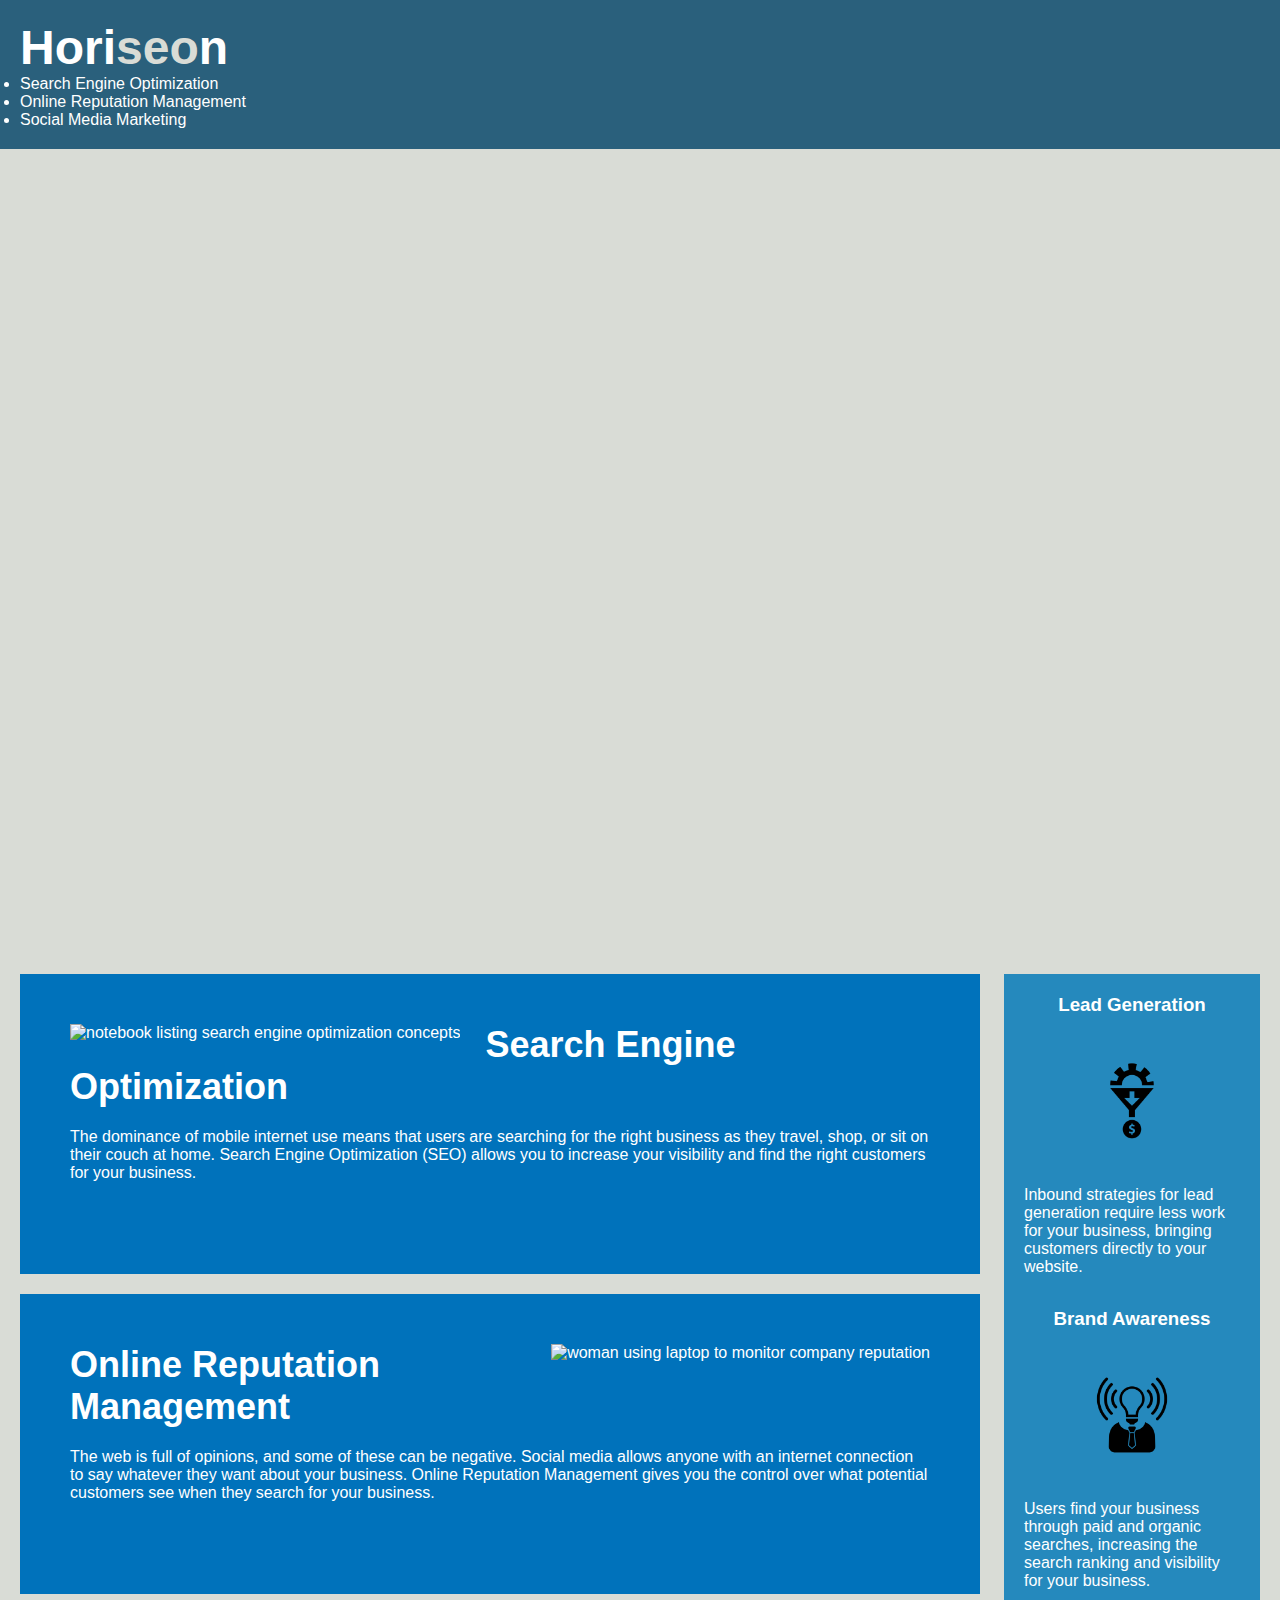
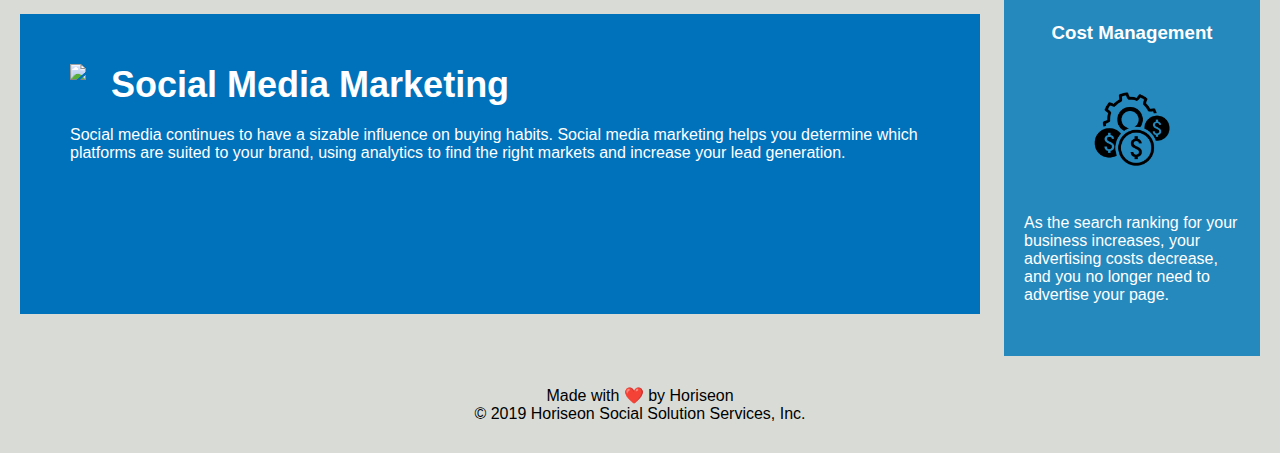
==== index.html @ 16717b97 "moved index.html" ====
<!DOCTYPE html>
<html lang="en-us">

<head>
    <meta charset="UTF-8" />
    <link rel="stylesheet" href="./assets/css/style.css">
    <title>Horiseon Marketing Insights</title>
</head>

<body>
    <header class="header">
        <h1>Hori<span class="seo">seo</span>n</h1>
        <nav>
            <ul>
                <li>
                    <a href="#search-engine-optimization">Search Engine Optimization</a>
                </li>
                <li>
                    <a href="#online-reputation-management">Online Reputation Management</a>
                </li>
                <li>
                    <a href="#social-media-marketing">Social Media Marketing</a>
                </li>
            </ul>
        </nav>
    </header>
    <section class="hero"></section>
    <section class="content">
        <article class="search-engine-optimization">
            <img src="./assets/images/search-engine-optimization.jpg" alt="notebook listing search engine optimization concepts " class="float-left" />
            <h2>Search Engine Optimization</h2>
            <p>
                The dominance of mobile internet use means that users are searching for the right business as they travel, shop, or sit on their couch at home. Search Engine Optimization (SEO) allows you to increase your visibility and find the right customers for your business.
            </p>
        </article>
        <article id="online-reputation-management" class="online-reputation-management">
            <img src="./assets/images/online-reputation-management.jpg" alt="woman using laptop to monitor company reputation" class="float-right" />
            <h2>Online Reputation Management</h2>
            <p>
                The web is full of opinions, and some of these can be negative. Social media allows anyone with an internet connection to say whatever they want about your business. Online Reputation Management gives you the control over what potential customers see when they search for your business.
            </p>
        </article>
        <article id="social-media-marketing" alt="Our users utilizing the power of social media marketing" class="social-media-marketing">
            <img src="./assets/images/social-media-marketing.jpg" class="float-left" />
            <h2>Social Media Marketing</h2>
            <p>
                Social media continues to have a sizable influence on buying habits. Social media marketing helps you determine which platforms are suited to your brand, using analytics to find the right markets and increase your lead generation.
            </p>
        </article>
    </section>
    <section class="benefits">
        <article class="benefit-lead">
            <h3>Lead Generation</h3>
            <img src="./assets/images/lead-generation.png" />
            <p>
                Inbound strategies for lead generation require less work for your business, bringing customers directly to your website.
            </p>
        </article>
        <article class="benefit-brand">
            <h3>Brand Awareness</h3>
            <img src="./assets/images/brand-awareness.png" />
            <p>
                Users find your business through paid and organic searches, increasing the search ranking and visibility for your business.
            </p>
        </article>
        <article class="benefit-cost">
            <h3>Cost Management</h3>
            <img src="./assets/images/cost-management.png"></img>
            <p>
                As the search ranking for your business increases, your advertising costs decrease, and you no longer need to advertise your page.
            </p>
        </article>
    </section>
    <footer class="footer">
        <div>Made with ❤️️ by Horiseon</div>
        <p>
            &copy; 2019 Horiseon Social Solution Services, Inc.
        </p>
    </footer>
</body>

</html>
---- assets/css/style.css ----
* {
    box-sizing: border-box;
    padding: 0;
    margin: 0;
}

body {
    background-color: #d9dcd6;
}

.header {
    padding: 20px;
    font-family: 'Trebuchet MS', 'Lucida Sans Unicode', 'Lucida Grande', 'Lucida Sans', Arial, sans-serif;
    background-color: #2a607c;
    color: #ffffff;
}

.header h1 {
    display: inline-block;
    font-size: 48px;
}

.header h1 .seo {
    color: #d9dcd6;
}

.header div {
    padding-top: 15px;
    margin-right: 20px;
    float: right;
    font-family: 'Gill Sans', 'Gill Sans MT', Calibri, 'Trebuchet MS', sans-serif;
    font-size: 20px;
}

.header div ul {
    list-style-type: none;
}

.header div ul li {
    display: inline-block;
    margin-left: 25px;
}

a {
    color: #ffffff;
    text-decoration: none;
}

p {
    font-size: 16px;
}

.hero {
    height: 800px;
    width: 100%;
    margin-bottom: 25px;
    background-image: url("../images/digital-marketing-meeting.jpg");
    background-size: cover;
    background-position: center;
}

.float-left {
    float: left;
    margin-right: 25px;
}

.float-right {
    float: right;
    margin-left: 25px;
}

.content {
    width: 75%;
    display: inline-block;
    margin-left: 20px;
}

.benefits {
    margin-right: 20px;
    padding: 20px;
    clear: both;
    float: right;
    width: 20%;
    height: 100%;
    font-family: 'Gill Sans', 'Gill Sans MT', Calibri, 'Trebuchet MS', sans-serif;
    background-color: #2589bd;
}

.benefit-lead {
    margin-bottom: 32px;
    color: #ffffff;
}

.benefit-brand {
    margin-bottom: 32px;
    color: #ffffff;
}

.benefit-cost {
    margin-bottom: 32px;
    color: #ffffff;
}

.benefit-lead h3 {
    margin-bottom: 10px;
    text-align: center;
}

.benefit-brand h3 {
    margin-bottom: 10px;
    text-align: center;
}

.benefit-cost h3 {
    margin-bottom: 10px;
    text-align: center;
}

.benefit-lead img {
    display: block;
    margin: 10px auto;
    max-width: 150px;
}

.benefit-brand img {
    display: block;
    margin: 10px auto;
    max-width: 150px;
}

.benefit-cost img {
    display: block;
    margin: 10px auto;
    max-width: 150px;
}

.search-engine-optimization {
    margin-bottom: 20px;
    padding: 50px;
    height: 300px;
    font-family: 'Gill Sans', 'Gill Sans MT', Calibri, 'Trebuchet MS', sans-serif;
    background-color: #0072bb;
    color: #ffffff;
}

.online-reputation-management {
    margin-bottom: 20px;
    padding: 50px;
    height: 300px;
    font-family: 'Gill Sans', 'Gill Sans MT', Calibri, 'Trebuchet MS', sans-serif;
    background-color: #0072bb;
    color: #ffffff;
}

.social-media-marketing {
    margin-bottom: 20px;
    padding: 50px;
    height: 300px;
    font-family: 'Gill Sans', 'Gill Sans MT', Calibri, 'Trebuchet MS', sans-serif;
    background-color: #0072bb;
    color: #ffffff;
}

.search-engine-optimization img {
    max-height: 200px;
}

.online-reputation-management img {
    max-height: 200px;
}

.social-media-marketing img {
    max-height: 200px;
}

.search-engine-optimization h2 {
    margin-bottom: 20px;
    font-size: 36px;
}

.online-reputation-management h2 {
    margin-bottom: 20px;
    font-size: 36px;
}

.social-media-marketing h2 {
    margin-bottom: 20px;
    font-size: 36px;
}

.footer {
    padding: 30px;
    clear: both;
    font-family: 'Trebuchet MS', 'Lucida Sans Unicode', 'Lucida Grande', 'Lucida Sans', Arial, sans-serif;
    text-align: center;
}

.footer h2 {
    font-size: 20px;
}
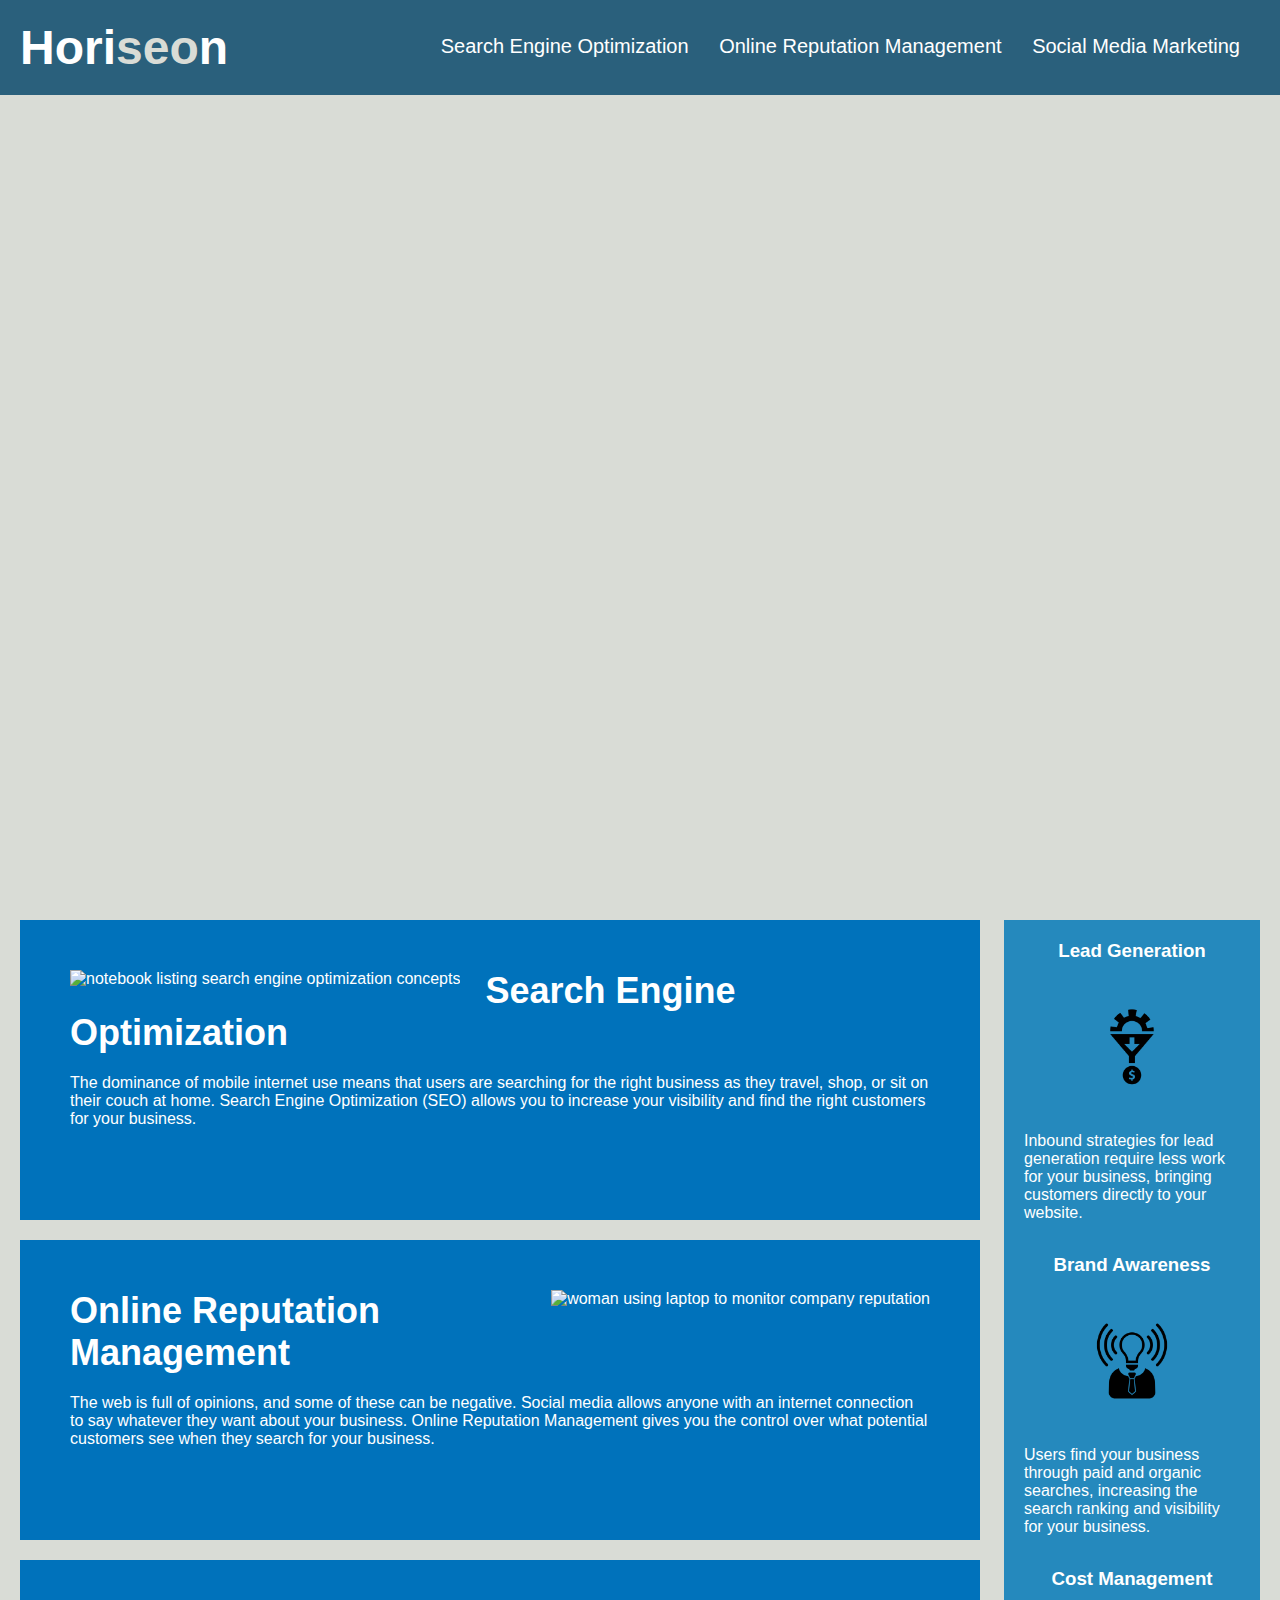
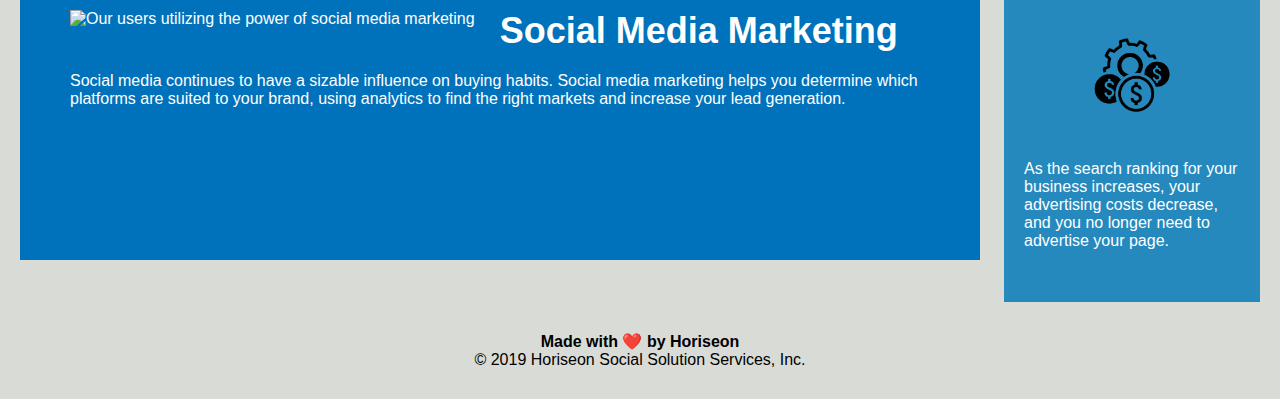
==== commit 669cbb40: "refractored css" ====
--- a/index.html
+++ b/index.html
@@ -26,22 +26,22 @@
     </header>
     <section class="hero"></section>
     <section class="content">
-        <article class="search-engine-optimization">
+        <article id="search-engine-optimization" class="content-secondary">
             <img src="./assets/images/search-engine-optimization.jpg" alt="notebook listing search engine optimization concepts " class="float-left" />
             <h2>Search Engine Optimization</h2>
             <p>
                 The dominance of mobile internet use means that users are searching for the right business as they travel, shop, or sit on their couch at home. Search Engine Optimization (SEO) allows you to increase your visibility and find the right customers for your business.
             </p>
         </article>
-        <article id="online-reputation-management" class="online-reputation-management">
+        <article id="online-reputation-management" class="content-secondary">
             <img src="./assets/images/online-reputation-management.jpg" alt="woman using laptop to monitor company reputation" class="float-right" />
             <h2>Online Reputation Management</h2>
             <p>
                 The web is full of opinions, and some of these can be negative. Social media allows anyone with an internet connection to say whatever they want about your business. Online Reputation Management gives you the control over what potential customers see when they search for your business.
             </p>
         </article>
-        <article id="social-media-marketing" alt="Our users utilizing the power of social media marketing" class="social-media-marketing">
-            <img src="./assets/images/social-media-marketing.jpg" class="float-left" />
+        <article id="social-media-marketing" class="content-secondary">
+            <img src="./assets/images/social-media-marketing.jpg" alt="Our users utilizing the power of social media marketing" class="float-left" />
             <h2>Social Media Marketing</h2>
             <p>
                 Social media continues to have a sizable influence on buying habits. Social media marketing helps you determine which platforms are suited to your brand, using analytics to find the right markets and increase your lead generation.
@@ -49,21 +49,21 @@
         </article>
     </section>
     <section class="benefits">
-        <article class="benefit-lead">
+        <article class="benefit-secondary">
             <h3>Lead Generation</h3>
             <img src="./assets/images/lead-generation.png" />
             <p>
                 Inbound strategies for lead generation require less work for your business, bringing customers directly to your website.
             </p>
         </article>
-        <article class="benefit-brand">
+        <article class="benefit-secondary">
             <h3>Brand Awareness</h3>
             <img src="./assets/images/brand-awareness.png" />
             <p>
                 Users find your business through paid and organic searches, increasing the search ranking and visibility for your business.
             </p>
         </article>
-        <article class="benefit-cost">
+        <article class="benefit-secondary">
             <h3>Cost Management</h3>
             <img src="./assets/images/cost-management.png"></img>
             <p>
@@ -72,7 +72,7 @@
         </article>
     </section>
     <footer class="footer">
-        <div>Made with ❤️️ by Horiseon</div>
+        <h4>Made with ❤️️ by Horiseon</h4>
         <p>
             &copy; 2019 Horiseon Social Solution Services, Inc.
         </p>
--- a/assets/css/style.css
+++ b/assets/css/style.css
@@ -24,19 +24,19 @@
     color: #d9dcd6;
 }
 
-.header div {
+.header nav {
     padding-top: 15px;
     margin-right: 20px;
     float: right;
-    font-family: 'Gill Sans', 'Gill Sans MT', Calibri, 'Trebuchet MS', sans-serif;
+    font-family: 'Gill Sans', 'Gill Sans MT', 'Calibri', 'Trebuchet MS', sans-serif;
     font-size: 20px;
 }
 
-.header div ul {
+.header nav ul {
     list-style-type: none;
 }
 
-.header div ul li {
+.header nav ul li {
     display: inline-block;
     margin-left: 25px;
 }
@@ -82,111 +82,47 @@
     float: right;
     width: 20%;
     height: 100%;
-    font-family: 'Gill Sans', 'Gill Sans MT', Calibri, 'Trebuchet MS', sans-serif;
+    font-family: 'Gill Sans', 'Gill Sans MT', 'Calibri', 'Trebuchet MS', sans-serif;
     background-color: #2589bd;
 }
 
-.benefit-lead {
+.benefit-secondary {
     margin-bottom: 32px;
     color: #ffffff;
 }
 
-.benefit-brand {
-    margin-bottom: 32px;
-    color: #ffffff;
-}
-
-.benefit-cost {
-    margin-bottom: 32px;
-    color: #ffffff;
-}
-
-.benefit-lead h3 {
+.benefit-secondary h3 {
     margin-bottom: 10px;
     text-align: center;
 }
 
-.benefit-brand h3 {
-    margin-bottom: 10px;
-    text-align: center;
-}
 
-.benefit-cost h3 {
-    margin-bottom: 10px;
-    text-align: center;
-}
-
-.benefit-lead img {
+.benefit-secondary img {
     display: block;
     margin: 10px auto;
     max-width: 150px;
 }
 
-.benefit-brand img {
-    display: block;
-    margin: 10px auto;
-    max-width: 150px;
-}
 
-.benefit-cost img {
-    display: block;
-    margin: 10px auto;
-    max-width: 150px;
-}
-
-.search-engine-optimization {
+.content-secondary{
     margin-bottom: 20px;
     padding: 50px;
     height: 300px;
-    font-family: 'Gill Sans', 'Gill Sans MT', Calibri, 'Trebuchet MS', sans-serif;
+    font-family: 'Gill Sans', 'Gill Sans MT', 'Calibri', 'Trebuchet MS', sans-serif;
     background-color: #0072bb;
     color: #ffffff;
 }
 
-.online-reputation-management {
-    margin-bottom: 20px;
-    padding: 50px;
-    height: 300px;
-    font-family: 'Gill Sans', 'Gill Sans MT', Calibri, 'Trebuchet MS', sans-serif;
-    background-color: #0072bb;
-    color: #ffffff;
-}
 
-.social-media-marketing {
-    margin-bottom: 20px;
-    padding: 50px;
-    height: 300px;
-    font-family: 'Gill Sans', 'Gill Sans MT', Calibri, 'Trebuchet MS', sans-serif;
-    background-color: #0072bb;
-    color: #ffffff;
-}
-
-.search-engine-optimization img {
+.content-secondary img {
     max-height: 200px;
 }
 
-.online-reputation-management img {
-    max-height: 200px;
-}
-
-.social-media-marketing img {
-    max-height: 200px;
-}
-
-.search-engine-optimization h2 {
+.content-secondary h2 {
     margin-bottom: 20px;
     font-size: 36px;
 }
 
-.online-reputation-management h2 {
-    margin-bottom: 20px;
-    font-size: 36px;
-}
-
-.social-media-marketing h2 {
-    margin-bottom: 20px;
-    font-size: 36px;
-}
 
 .footer {
     padding: 30px;
